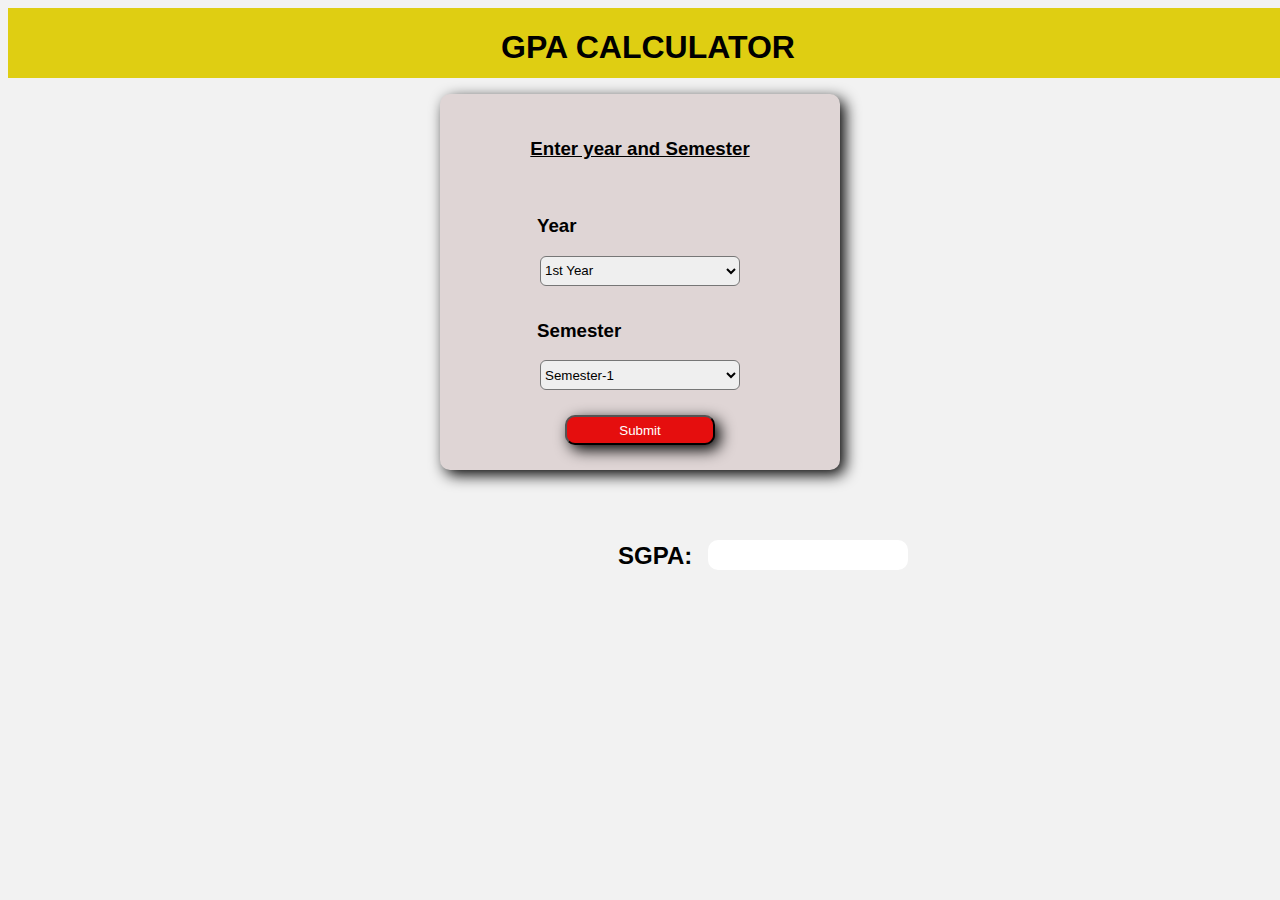
==== index.html @ e8157faa "Add files via upload" ====
<!DOCTYPE html>
<html lang="en">
<head>
    <meta charset="UTF-8">
    <meta name="viewport" content="width=device-width, initial-scale=1.0">
    <title>GPA Calculator</title>
    <link rel="stylesheet" href="style.css">
    
</head>
<body>
    <div id="header">
    
        <h1 id="hw">GPA CALCULATOR</h1>

    </div><br><br>
    <div id="hel"></div>
    <div id="sub">
        <h3><u>Enter year and Semester</u></h3><br>
        <h3 style="text-align: left; margin-left: 72px; ">Year</h3>
        <select id="year">
            <option value="1st Year">1st Year</option>
            <option value="2nd Year">2nd Year</option>
            <option value="3rd Year">3rd Year</option>
            <option value="4th Year">4th Year</option>
        </select><br>
        <h3 style="text-align: left; margin-left: 72px; ">Semester</h3>
        <select id="sem">
            <option value="Semester-1">Semester-1</option>
            <option value="Semester-2">Semester-2</option>
        </select><br>
        <button onclick="showHeading()">Submit</button>
    </div><br><br>
        
    <div id="one">
        <h2><u>Enter your marks</u></h2>
        <h3 style="display: inline; margin-left: 30px; padding: 10px">M1:</h3>
        <select id="m1">
            <option value="A+">A+</option>
            <option value="A">A</option>
            <option value="B">B</option>
            <option value="C">C</option>
            <option value="D">D</option>
            <option value="E">E</option>
        </select><br>
        <h3 style="display: inline; margin-left: 17px; padding: 10px">CHE:</h3>
        <select id="che">
            <option value="A+">A+</option>
            <option value="A">A</option>
            <option value="B">B</option>
            <option value="C">C</option>
            <option value="D">D</option>
            <option value="E">E</option>
        </select><br>
        <h3 style="display: inline; margin-left: 17px; padding: 10px">ENG:</h3>
        <select id="eng">
            <option value="A+">A+</option>
            <option value="A">A</option>
            <option value="B">B</option>
            <option value="C">C</option>
            <option value="D">D</option>
            <option value="E">E</option>
        </select><br>
        <h3 style="display: inline; margin-left: 17px; padding: 10px;">FCS:</h3>
        <select id="c">
            <option value="A+">A+</option>
            <option value="A">A</option>
            <option value="B">B</option>
            <option value="C">C</option>
            <option value="D">D</option>
            <option value="E">E</option>
        </select><br>
        <h3 style="display: inline; margin-right: 10px;">CHElab:</h3>
        <select id="cl">
            <option value="A+">A+</option>
            <option value="A">A</option>
            <option value="B">B</option>
            <option value="C">C</option>
            <option value="D">D</option>
            <option value="E">E</option>
        </select><br>
        <h3 style="display: inline; margin-right: 10px;">ENGlab:</h3>
        <select id="el">
            <option value="A+">A+</option>
            <option value="A">A</option>
            <option value="B">B</option>
            <option value="C">C</option>
            <option value="D">D</option>
            <option value="E">E</option>
        </select><br>
        <h3 style="display: inline; margin-right: 10px;">CADlab:</h3>
        <select id="dr">
            <option value="A+">A+</option>
            <option value="A">A</option>
            <option value="B">B</option>
            <option value="C">C</option>
            <option value="D">D</option>
            <option value="E">E</option>
        </select><br>
        <h3 style="display: inline; margin-right: 10px;">FCSlab:</h3>
        <select id="fcl">
            <option value="A+">A+</option>
            <option value="A">A</option>
            <option value="B">B</option>
            <option value="C">C</option>
            <option value="D">D</option>
            <option value="E">E</option>
        </select><br>
        <button onclick="cal1()">CALCULATE</button>
    </div>
    <div id="two">
        <h2><u>Enter your marks</u></h2>
        <h3 style="display: inline; margin-left: 30px; padding: 10px">M2:</h3>
        <select id="m2">
            <option value="A+">A+</option>
            <option value="A">A</option>
            <option value="B">B</option>
            <option value="C">C</option>
            <option value="D">D</option>
            <option value="E">E</option>
        </select><br>
        <h3 style="display: inline; margin-left: 17px; padding: 10px">PHY:</h3>
        <select id="phy">
            <option value="A+">A+</option>
            <option value="A">A</option>
            <option value="B">B</option>
            <option value="C">C</option>
            <option value="D">D</option>
            <option value="E">E</option>
        </select><br>
        <h3 style="display: inline; margin-left: 17px; padding: 10px">BEE:</h3>
        <select id="bee">
            <option value="A+">A+</option>
            <option value="A">A</option>
            <option value="B">B</option>
            <option value="C">C</option>
            <option value="D">D</option>
            <option value="E">E</option>
        </select><br>
        <h3 style="display: inline; margin-left: 17px; padding: 10px;">DSA:</h3>
        <select id="dsa">
            <option value="A+">A+</option>
            <option value="A">A</option>
            <option value="B">B</option>
            <option value="C">C</option>
            <option value="D">D</option>
            <option value="E">E</option>
        </select><br>
        <h3 style="display: inline; margin-left: 17px; padding: 10px;">PYT:</h3>
        <select id="pyt">
            <option value="A+">A+</option>
            <option value="A">A</option>
            <option value="B">B</option>
            <option value="C">C</option>
            <option value="D">D</option>
            <option value="E">E</option>
        </select><br>
        <h3 style="display: inline; margin-right: 10px;">PHYlab:</h3>
        <select id="phyl">
            <option value="A+">A+</option>
            <option value="A">A</option>
            <option value="B">B</option>
            <option value="C">C</option>
            <option value="D">D</option>
            <option value="E">E</option>
        </select><br>
        <h3 style="display: inline; margin-right: 10px;">BEElab:</h3>
        <select id="beeel">
            <option value="A+">A+</option>
            <option value="A">A</option>
            <option value="B">B</option>
            <option value="C">C</option>
            <option value="D">D</option>
            <option value="E">E</option>
        </select><br>
        <h3 style="display: inline; margin-right: 10px;">DSAlab:</h3>
        <select id="dsal">
            <option value="A+">A+</option>
            <option value="A">A</option>
            <option value="B">B</option>
            <option value="C">C</option>
            <option value="D">D</option>
            <option value="E">E</option>
        </select><br>
        <h3 style="display: inline; margin-right: 10px;">PYTlab:</h3>
        <select id="pytl">
            <option value="A+">A+</option>
            <option value="A">A</option>
            <option value="B">B</option>
            <option value="C">C</option>
            <option value="D">D</option>
            <option value="E">E</option>
        </select><br>
        
        <button onclick = "cal2()">CALCULATE</button>
    </div>
    <div id="three">
        <h2><u>Enter your marks</u></h2>
        <h3 style="display: inline; margin-left: 30px; padding: 10px">D.E:</h3>
        <select id="de">
            <option value="A+">A+</option>
            <option value="A">A</option>
            <option value="B">B</option>
            <option value="C">C</option>
            <option value="D">D</option>
            <option value="E">E</option>
        </select><br>
        <h3 style="display: inline; margin-left: 17px; padding: 10px">DMS:</h3>
        <select id="dms">
            <option value="A+">A+</option>
            <option value="A">A</option>
            <option value="B">B</option>
            <option value="C">C</option>
            <option value="D">D</option>
            <option value="E">E</option>
        </select><br>
        <h3 style="display: inline; margin-left: 25px; padding: 10px">C.O:</h3>
        <select id="co">
            <option value="A+">A+</option>
            <option value="A">A</option>
            <option value="B">B</option>
            <option value="C">C</option>
            <option value="D">D</option>
            <option value="E">E</option>
        </select><br>
        <h3 style="display: inline; margin-left: 27px; padding: 10px;">IOT:</h3>
        <select id="IOT">
            <option value="A+">A+</option>
            <option value="A">A</option>
            <option value="B">B</option>
            <option value="C">C</option>
            <option value="D">D</option>
            <option value="E">E</option>
        </select><br>
        <h3 style="display: inline; margin-left: 17px; padding: 10px;">OOP:</h3>
        <select id="oop">
            <option value="A+">A+</option>
            <option value="A">A</option>
            <option value="B">B</option>
            <option value="C">C</option>
            <option value="D">D</option>
            <option value="E">E</option>
        </select><br>
        <h3 style="display: inline; margin-right: 10px;">ENGlab:</h3>
        <select id="tclvs">
            <option value="A+">A+</option>
            <option value="A">A</option>
            <option value="B">B</option>
            <option value="C">C</option>
            <option value="D">D</option>
            <option value="E">E</option>
        </select><br>
        <h3 style="display: inline; margin-right: 10px; margin-left: 10px;">IOTlab:</h3>
        <select id="el">
            <option value="A+">A+</option>
            <option value="A">A</option>
            <option value="B">B</option>
            <option value="C">C</option>
            <option value="D">D</option>
            <option value="E">E</option>
        </select><br>
        <h3 style="display: inline; margin-right: 10px;">OOPlab:</h3>
        <select id="oopl">
            <option value="A+">A+</option>
            <option value="A">A</option>
            <option value="B">B</option>
            <option value="C">C</option>
            <option value="D">D</option>
            <option value="E">E</option>
        </select><br>
        <h3 style="display: inline; margin-right: 10px;">WEBlab:</h3>
        <select id="weblab">
            <option value="A+">A+</option>
            <option value="A">A</option>
            <option value="B">B</option>
            <option value="C">C</option>
            <option value="D">D</option>
            <option value="E">E</option>
        </select><br>
        <button onclick="cal3()">CALCULATE</button>
    </div>
    <div id="four">
        <h2><u>Enter your marks</u></h2>
        <h3 style="display: inline; margin-left: 40px; padding: 3px;">P&S:</h3>
        <select id="p&s">
            <option value="A+">A+</option>
            <option value="A">A</option>
            <option value="B">B</option>
            <option value="C">C</option>
            <option value="D">D</option>
            <option value="E">E</option>
        </select><br>
        <h3 style="display: inline; margin-left: 25px; padding: 3px;">DBMS:</h3>
        <select id="dbms">
            <option value="A+">A+</option>
            <option value="A">A</option>
            <option value="B">B</option>
            <option value="C">C</option>
            <option value="D">D</option>
            <option value="E">E</option>
        </select><br>
        <h3 style="display: inline; margin-left: 50px; padding: 3px;">O.S:</h3>
        <select id="os">
            <option value="A+">A+</option>
            <option value="A">A</option>
            <option value="B">B</option>
            <option value="C">C</option>
            <option value="D">D</option>
            <option value="E">E</option>
        </select><br>
        <h3 style="display: inline; margin-left: 12px; padding: 3px;">IOTA&P:</h3>
        <select id="iotap">
            <option value="A+">A+</option>
            <option value="A">A</option>
            <option value="B">B</option>
            <option value="C">C</option>
            <option value="D">D</option>
            <option value="E">E</option>
        </select><br>
        <h3 style="display: inline; margin-left: 50px; padding: 3px;">C.N:</h3>
        <select id="cn">
            <option value="A+">A+</option>
            <option value="A">A</option>
            <option value="B">B</option>
            <option value="C">C</option>
            <option value="D">D</option>
            <option value="E">E</option>
        </select><br>
        <h3 style="display: inline; margin-right: 1px; margin-left: 20px;">P&Slab:</h3>
        <select id="p&sl">
            <option value="A+">A+</option>
            <option value="A">A</option>
            <option value="B">B</option>
            <option value="C">C</option>
            <option value="D">D</option>
            <option value="E">E</option>
        </select><br>
        <h3 style="display: inline; margin-right: 1px; ">DBMSlab:</h3>
        <select id="dbmsl">
            <option value="A+">A+</option>
            <option value="A">A</option>
            <option value="B">B</option>
            <option value="C">C</option>
            <option value="D">D</option>
            <option value="E">E</option>
        </select><br>
        <h3 style="display: inline; margin-right: 1px; margin-left: 20px;">O.Slab:</h3>
        <select id="osl">
            <option value="A+">A+</option>
            <option value="A">A</option>
            <option value="B">B</option>
            <option value="C">C</option>
            <option value="D">D</option>
            <option value="E">E</option>
        </select><br>
        <h3 style="display: inline; margin-right: 1px; margin-left: 20px;">S.Llab:</h3>
        <select id="sll">
            <option value="A+">A+</option>
            <option value="A">A</option>
            <option value="B">B</option>
            <option value="C">C</option>
            <option value="D">D</option>
            <option value="E">E</option>
        </select><br>
        <button onclick="cal4()">CALCULATE</button>
    </div>
    <div id="five">
        <h2><u>Enter your marks</u></h2>
        <h3 style="display: inline; margin-left: 25px; padding: 3px;">ATFL:</h3>
        <select id="atfl">
            <option value="A+">A+</option>
            <option value="A">A</option>
            <option value="B">B</option>
            <option value="C">C</option>
            <option value="D">D</option>
            <option value="E">E</option>
        </select><br>
        <h3 style="display: inline; margin-left: 50px; padding: 3px;">S.E:</h3>
        <select id="se">
            <option value="A+">A+</option>
            <option value="A">A</option>
            <option value="B">B</option>
            <option value="C">C</option>
            <option value="D">D</option>
            <option value="E">E</option>
        </select><br>
        <h3 style="display: inline; margin-left: 25px; padding: 3px;">DAOA:</h3>
        <select id="daa">
            <option value="A+">A+</option>
            <option value="A">A</option>
            <option value="B">B</option>
            <option value="C">C</option>
            <option value="D">D</option>
            <option value="E">E</option>
        </select><br>
        <h3 style="display: inline; margin-left: 2px; padding: 3px;">IOTWCC:</h3>
        <select id="iotcc">
            <option value="A+">A+</option>
            <option value="A">A</option>
            <option value="B">B</option>
            <option value="C">C</option>
            <option value="D">D</option>
            <option value="E">E</option>
        </select><br>
        <h3 style="display: inline; margin-left: 50px; padding: 3px;">A.I:</h3>
        <select id="ai">
            <option value="A+">A+</option>
            <option value="A">A</option>
            <option value="B">B</option>
            <option value="C">C</option>
            <option value="D">D</option>
            <option value="E">E</option>
        </select><br>
        <h3 style="display: inline; margin-right: 1px; margin-left: 20px;">S.Clab:</h3>
        <select id="scl">
            <option value="A+">A+</option>
            <option value="A">A</option>
            <option value="B">B</option>
            <option value="C">C</option>
            <option value="D">D</option>
            <option value="E">E</option>
        </select><br>
        <h3 style="display: inline; margin-right: -5px; padding: 5px; ">IOTClab:</h3>
        <select id="iotccl">
            <option value="A+">A+</option>
            <option value="A">A</option>
            <option value="B">B</option>
            <option value="C">C</option>
            <option value="D">D</option>
            <option value="E">E</option>
        </select><br>
        <h3 style="display: inline; margin-right: 1px; margin-left: 25px;">S.Ilab:</h3>
        <select id="si">
            <option value="A+">A+</option>
            <option value="A">A</option>
            <option value="B">B</option>
            <option value="C">C</option>
            <option value="D">D</option>
            <option value="E">E</option>
        </select><br>
        <h3 style="display: inline; margin-right: 1px; margin-left: 20px;">S.Slab:</h3>
        <select id="ss">
            <option value="A+">A+</option>
            <option value="A">A</option>
            <option value="B">B</option>
            <option value="C">C</option>
            <option value="D">D</option>
            <option value="E">E</option>
        </select><br>
        <button onclick="cal5()">CALCULATE</button>
    </div>
    <div id="six">
        <h2><u>Enter your marks</u></h2>
        <h3 style="display: inline; margin-left: 17px; padding: 10px;">WSN:</h3>
        <select id="wsn">
            <option value="A+">A+</option>
            <option value="A">A</option>
            <option value="B">B</option>
            <option value="C">C</option>
            <option value="D">D</option>
            <option value="E">E</option>
        </select><br>
        <h3 style="display: inline;  margin-left: 25px; padding: 10px">C.D:</h3>
        <select id="cd">
            <option value="A+">A+</option>
            <option value="A">A</option>
            <option value="B">B</option>
            <option value="C">C</option>
            <option value="D">D</option>
            <option value="E">E</option>
        </select><br>
        <h3 style="display: inline;  margin-left: 40px; padding: 10px">I.I:</h3>
        <select id="ii">
            <option value="A+">A+</option>
            <option value="A">A</option>
            <option value="B">B</option>
            <option value="C">C</option>
            <option value="D">D</option>
            <option value="E">E</option>
        </select><br>
        <h3 style="display: inline; margin-left: 23px; padding: 10px;">PE2:</h3>
        <select id="pe2">
            <option value="A+">A+</option>
            <option value="A">A</option>
            <option value="B">B</option>
            <option value="C">C</option>
            <option value="D">D</option>
            <option value="E">E</option>
        </select><br>
        <h3 style="display: inline; margin-left: 11px; padding: 10px;">JOE2:</h3>
        <select id="joe">
            <option value="A+">A+</option>
            <option value="A">A</option>
            <option value="B">B</option>
            <option value="C">C</option>
            <option value="D">D</option>
            <option value="E">E</option>
        </select><br>
        <h3 style="display: inline;  margin-right: 10px;">WSNlab:</h3>
        <select id="wsnl">
            <option value="A+">A+</option>
            <option value="A">A</option>
            <option value="B">B</option>
            <option value="C">C</option>
            <option value="D">D</option>
            <option value="E">E</option>
        </select><br>
        <h3 style="display: inline; margin-right: 7px; margin-left: 8px;">IIOTlab:</h3>
        <select id="iil">
            <option value="A+">A+</option>
            <option value="A">A</option>
            <option value="B">B</option>
            <option value="C">C</option>
            <option value="D">D</option>
            <option value="E">E</option>
        </select><br>
        <h3 style="display: inline; margin-right: 9px;">TP/Slab:</h3>
        <select id="tpl">
            <option value="A+">A+</option>
            <option value="A">A</option>
            <option value="B">B</option>
            <option value="C">C</option>
            <option value="D">D</option>
            <option value="E">E</option>
        </select><br>
        <h3 style="display: inline; margin-right: 10px;">SOClab:</h3>
        <select id="socl">
            <option value="A+">A+</option>
            <option value="A">A</option>
            <option value="B">B</option>
            <option value="C">C</option>
            <option value="D">D</option>
            <option value="E">E</option>
        </select><br>
        <button onclick="cal6()">CALCULATE</button>
    </div>
    <div id="seven">
        <h2><u>Enter your marks</u></h2>
        <h3 style="display: inline; margin-left: 10px; padding: 10px">HSSE:</h3>
        <select id="hsse">
            <option value="A+">A+</option>
            <option value="A">A</option>
            <option value="B">B</option>
            <option value="C">C</option>
            <option value="D">D</option>
            <option value="E">E</option>
        </select><br>
        <h3 style="display: inline; margin-left: 25px; padding: 10px">PE3:</h3>
        <select id="pe3">
            <option value="A+">A+</option>
            <option value="A">A</option>
            <option value="B">B</option>
            <option value="C">C</option>
            <option value="D">D</option>
            <option value="E">E</option>
        </select><br>
        <h3 style="display: inline; margin-left: 25px; padding: 10px">PE4:</h3>
        <select id="pe4">
            <option value="A+">A+</option>
            <option value="A">A</option>
            <option value="B">B</option>
            <option value="C">C</option>
            <option value="D">D</option>
            <option value="E">E</option>
        </select><br>
        <h3 style="display: inline; margin-left: 25px; padding: 10px;">PE5:</h3>
        <select id="pe5">
            <option value="A+">A+</option>
            <option value="A">A</option>
            <option value="B">B</option>
            <option value="C">C</option>
            <option value="D">D</option>
            <option value="E">E</option>
        </select><br>
        <h3 style="display: inline; margin-left: 15px; padding: 10px;">JOE3:</h3>
        <select id="joe3">
            <option value="A+">A+</option>
            <option value="A">A</option>
            <option value="B">B</option>
            <option value="C">C</option>
            <option value="D">D</option>
            <option value="E">E</option>
        </select><br>
        <h3 style="display: inline; margin-left: 25px; padding: 10px;">OE4:</h3>
        <select id="oe4">
            <option value="A+">A+</option>
            <option value="A">A</option>
            <option value="B">B</option>
            <option value="C">C</option>
            <option value="D">D</option>
            <option value="E">E</option>
        </select><br>
        <h3 style="display: inline; margin-left: 50px; padding: 10px;">II:</h3>
        <select id="ii">
            <option value="A+">A+</option>
            <option value="A">A</option>
            <option value="B">B</option>
            <option value="C">C</option>
            <option value="D">D</option>
            <option value="E">E</option>
        </select><br>
        <h3 style="display: inline; margin-left: 15px; padding: 10px;">SOC5:</h3>
        <select id="soc5">
            <option value="A+">A+</option>
            <option value="A">A</option>
            <option value="B">B</option>
            <option value="C">C</option>
            <option value="D">D</option>
            <option value="E">E</option>
        </select><br>
        <button onclick="cal7()">CALCULATE</button>
    </div><br><br>
    
    <h2 id="h8">SGPA:</h2>
    <h3 id="h9"></h3>
    
    <script src="index.js"></script>
</body>
</html>
---- style.css ----
body{
    font-family: Arial, sans-serif;
    background-color: hsl(0,0%,95%);
}
#header{
    background-color: rgb(223, 206, 18);
    width: 100%;
    height: 70px;
    position: fixed;
}



#hw{
    text-align: center;
}
#hel{
    width: 100%;
    height: 50px;
}
#sub{
    background-color: hsl(0,0%,100%);
    text-align: center;
    max-width: 350px;
    margin: auto;
    padding: 25px;
    border-radius: 10px;
    box-shadow: 5px 5px 15px black;
    background-color: rgb(223, 213, 213);
}
#year{
    width: 200px;
    margin-bottom: 15px;
    height: 30px;
    border-radius:6px;
}
#sem{
    width: 200px;
    margin-bottom: 25px;
    height: 30px;
    border-radius:6px;
}
button{
    background-color: rgb(229, 14, 14);
    color: white;
    width: 150px;
    height: 30px;
    border-radius: 10px;
    box-shadow: 5px 5px 15px black;
}
#one{
    display: none;
    background-color: hsl(0,0%,100%);
    text-align: center;
    max-width: 300px;
    margin: auto;
    padding: 25px;
    border-radius: 10px;
    box-shadow: 5px 5px 15px black;
    background-color: rgb(223, 213, 213);
}
#two{
    display: none;
    background-color: hsl(0,0%,100%);
    text-align: center;
    max-width: 300px;
    margin: auto;
    padding: 25px;
    border-radius: 10px;
    box-shadow: 5px 5px 15px black;
    background-color: rgb(223, 213, 213);
}
#three{
    display: none;
    background-color: hsl(0,0%,100%);
    text-align: center;
    max-width: 300px;
    margin: auto;
    padding: 25px;
    border-radius: 10px;
    box-shadow: 5px 5px 15px black;
    background-color: rgb(223, 213, 213);
}
#four{
    display: none;
    background-color: hsl(0,0%,100%);
    text-align: center;
    max-width: 300px;
    margin: auto;
    padding: 25px;
    border-radius: 10px;
    box-shadow: 5px 5px 15px black;
    background-color: rgb(223, 213, 213);
}
#five{
    display: none;
    background-color: hsl(0,0%,100%);
    text-align: center;
    max-width: 300px;
    margin: auto;
    padding: 25px;
    border-radius: 10px;
    box-shadow: 5px 5px 15px black;
    background-color: rgb(223, 213, 213);
}
#six{
    display: none;
    background-color: hsl(0,0%,100%);
    text-align: center;
    max-width: 300px;
    margin: auto;
    padding: 25px;
    border-radius: 10px;
    box-shadow: 5px 5px 15px black;
    background-color: rgb(223, 213, 213);
}
#seven{
    display: none;
    background-color: hsl(0,0%,100%);
    text-align: center;
    max-width: 300px;
    margin: auto;
    padding: 25px;
    border-radius: 10px;
    box-shadow: 5px 5px 15px black;
    background-color: rgb(223, 213, 213);
}
select{
    width: 200px;
    margin-bottom: 15px;
    height: 30px;
    border-radius:6px;
}
#h8{
    display: inline; margin-left: 600px; padding: 10px;
    
}
#h9{
    height: 30px;
    width: 200px;
    margin-left: 700px;
    margin-top: -30px;
    border-radius: 10px;
    text-align: center;
    align-items: center;
    background-color: white;
}
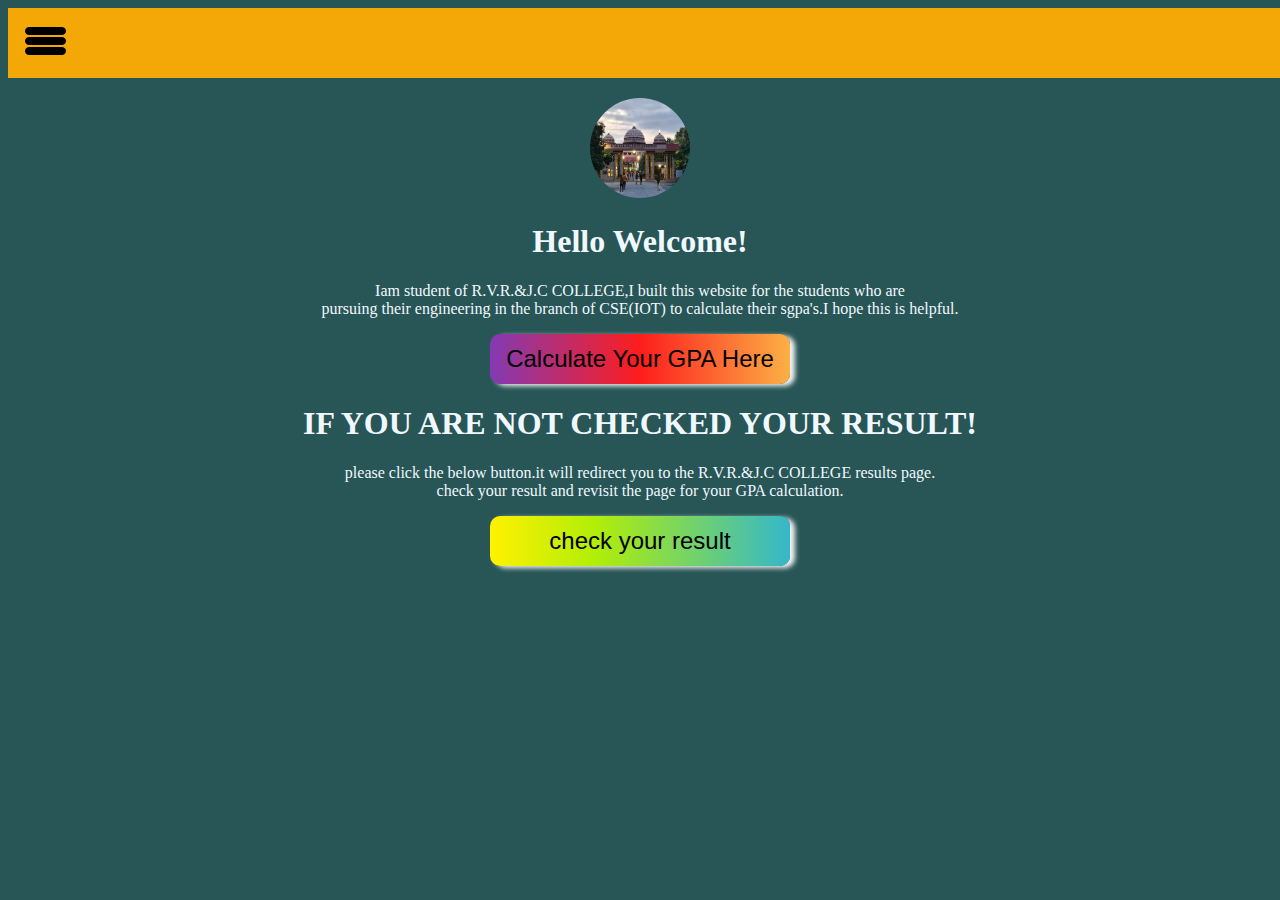
==== commit 20e493d5: "Update index.html" ====
--- a/index.html
+++ b/index.html
@@ -3,616 +3,37 @@
 <head>
     <meta charset="UTF-8">
     <meta name="viewport" content="width=device-width, initial-scale=1.0">
-    <title>GPA Calculator</title>
+    <title>Document</title>
     <link rel="stylesheet" href="style.css">
-    
 </head>
 <body>
-    <div id="header">
+    <header>
+        <input type="checkbox" id="ch">
+        <label for="ch">
+        <div id="hamcon">
+            <div id="ham"></div>
+            <div id="ham"></div>
+            <div id="ham"></div>
+        </div>
+        </label>
+        <div id="tog">
+            <a href="https://rvrjcce.ac.in" style="color: white; text-decoration: none;">College website</a>
+        </div>
+    </header><br><br>
+    <br><br>
+    <br>
+    <div id="intro">
+        <img src="rvr.jpeg" style="height: 100px;width: 100px;border-radius: 50%;">
+        <h1>Hello Welcome!</h1>
+        <p>Iam student of R.V.R.&J.C COLLEGE,I built this website for the students who are <br> pursuing their engineering in the branch of CSE(IOT) to calculate their sgpa's.I hope this is helpful.</p>
+        <button id="introbt" onclick="intro()">Calculate Your GPA Here</button>
+    </div>
     
-        <h1 id="hw">GPA CALCULATOR</h1>
-
-    </div><br><br>
-    <div id="hel"></div>
-    <div id="sub">
-        <h3><u>Enter year and Semester</u></h3><br>
-        <h3 style="text-align: left; margin-left: 72px; ">Year</h3>
-        <select id="year">
-            <option value="1st Year">1st Year</option>
-            <option value="2nd Year">2nd Year</option>
-            <option value="3rd Year">3rd Year</option>
-            <option value="4th Year">4th Year</option>
-        </select><br>
-        <h3 style="text-align: left; margin-left: 72px; ">Semester</h3>
-        <select id="sem">
-            <option value="Semester-1">Semester-1</option>
-            <option value="Semester-2">Semester-2</option>
-        </select><br>
-        <button onclick="showHeading()">Submit</button>
-    </div><br><br>
-        
-    <div id="one">
-        <h2><u>Enter your marks</u></h2>
-        <h3 style="display: inline; margin-left: 30px; padding: 10px">M1:</h3>
-        <select id="m1">
-            <option value="A+">A+</option>
-            <option value="A">A</option>
-            <option value="B">B</option>
-            <option value="C">C</option>
-            <option value="D">D</option>
-            <option value="E">E</option>
-        </select><br>
-        <h3 style="display: inline; margin-left: 17px; padding: 10px">CHE:</h3>
-        <select id="che">
-            <option value="A+">A+</option>
-            <option value="A">A</option>
-            <option value="B">B</option>
-            <option value="C">C</option>
-            <option value="D">D</option>
-            <option value="E">E</option>
-        </select><br>
-        <h3 style="display: inline; margin-left: 17px; padding: 10px">ENG:</h3>
-        <select id="eng">
-            <option value="A+">A+</option>
-            <option value="A">A</option>
-            <option value="B">B</option>
-            <option value="C">C</option>
-            <option value="D">D</option>
-            <option value="E">E</option>
-        </select><br>
-        <h3 style="display: inline; margin-left: 17px; padding: 10px;">FCS:</h3>
-        <select id="c">
-            <option value="A+">A+</option>
-            <option value="A">A</option>
-            <option value="B">B</option>
-            <option value="C">C</option>
-            <option value="D">D</option>
-            <option value="E">E</option>
-        </select><br>
-        <h3 style="display: inline; margin-right: 10px;">CHElab:</h3>
-        <select id="cl">
-            <option value="A+">A+</option>
-            <option value="A">A</option>
-            <option value="B">B</option>
-            <option value="C">C</option>
-            <option value="D">D</option>
-            <option value="E">E</option>
-        </select><br>
-        <h3 style="display: inline; margin-right: 10px;">ENGlab:</h3>
-        <select id="el">
-            <option value="A+">A+</option>
-            <option value="A">A</option>
-            <option value="B">B</option>
-            <option value="C">C</option>
-            <option value="D">D</option>
-            <option value="E">E</option>
-        </select><br>
-        <h3 style="display: inline; margin-right: 10px;">CADlab:</h3>
-        <select id="dr">
-            <option value="A+">A+</option>
-            <option value="A">A</option>
-            <option value="B">B</option>
-            <option value="C">C</option>
-            <option value="D">D</option>
-            <option value="E">E</option>
-        </select><br>
-        <h3 style="display: inline; margin-right: 10px;">FCSlab:</h3>
-        <select id="fcl">
-            <option value="A+">A+</option>
-            <option value="A">A</option>
-            <option value="B">B</option>
-            <option value="C">C</option>
-            <option value="D">D</option>
-            <option value="E">E</option>
-        </select><br>
-        <button onclick="cal1()">CALCULATE</button>
+    <div id="rescon">
+        <h1>IF YOU ARE NOT CHECKED YOUR RESULT!</h1>
+        <p>please click the below button.it will redirect you to the R.V.R.&J.C COLLEGE results page.<br>check your result and revisit the page for your GPA calculation.</p>
+        <button id="resbt" onclick="introres()">check your result</button>
     </div>
-    <div id="two">
-        <h2><u>Enter your marks</u></h2>
-        <h3 style="display: inline; margin-left: 30px; padding: 10px">M2:</h3>
-        <select id="m2">
-            <option value="A+">A+</option>
-            <option value="A">A</option>
-            <option value="B">B</option>
-            <option value="C">C</option>
-            <option value="D">D</option>
-            <option value="E">E</option>
-        </select><br>
-        <h3 style="display: inline; margin-left: 17px; padding: 10px">PHY:</h3>
-        <select id="phy">
-            <option value="A+">A+</option>
-            <option value="A">A</option>
-            <option value="B">B</option>
-            <option value="C">C</option>
-            <option value="D">D</option>
-            <option value="E">E</option>
-        </select><br>
-        <h3 style="display: inline; margin-left: 17px; padding: 10px">BEE:</h3>
-        <select id="bee">
-            <option value="A+">A+</option>
-            <option value="A">A</option>
-            <option value="B">B</option>
-            <option value="C">C</option>
-            <option value="D">D</option>
-            <option value="E">E</option>
-        </select><br>
-        <h3 style="display: inline; margin-left: 17px; padding: 10px;">DSA:</h3>
-        <select id="dsa">
-            <option value="A+">A+</option>
-            <option value="A">A</option>
-            <option value="B">B</option>
-            <option value="C">C</option>
-            <option value="D">D</option>
-            <option value="E">E</option>
-        </select><br>
-        <h3 style="display: inline; margin-left: 17px; padding: 10px;">PYT:</h3>
-        <select id="pyt">
-            <option value="A+">A+</option>
-            <option value="A">A</option>
-            <option value="B">B</option>
-            <option value="C">C</option>
-            <option value="D">D</option>
-            <option value="E">E</option>
-        </select><br>
-        <h3 style="display: inline; margin-right: 10px;">PHYlab:</h3>
-        <select id="phyl">
-            <option value="A+">A+</option>
-            <option value="A">A</option>
-            <option value="B">B</option>
-            <option value="C">C</option>
-            <option value="D">D</option>
-            <option value="E">E</option>
-        </select><br>
-        <h3 style="display: inline; margin-right: 10px;">BEElab:</h3>
-        <select id="beeel">
-            <option value="A+">A+</option>
-            <option value="A">A</option>
-            <option value="B">B</option>
-            <option value="C">C</option>
-            <option value="D">D</option>
-            <option value="E">E</option>
-        </select><br>
-        <h3 style="display: inline; margin-right: 10px;">DSAlab:</h3>
-        <select id="dsal">
-            <option value="A+">A+</option>
-            <option value="A">A</option>
-            <option value="B">B</option>
-            <option value="C">C</option>
-            <option value="D">D</option>
-            <option value="E">E</option>
-        </select><br>
-        <h3 style="display: inline; margin-right: 10px;">PYTlab:</h3>
-        <select id="pytl">
-            <option value="A+">A+</option>
-            <option value="A">A</option>
-            <option value="B">B</option>
-            <option value="C">C</option>
-            <option value="D">D</option>
-            <option value="E">E</option>
-        </select><br>
-        
-        <button onclick = "cal2()">CALCULATE</button>
-    </div>
-    <div id="three">
-        <h2><u>Enter your marks</u></h2>
-        <h3 style="display: inline; margin-left: 30px; padding: 10px">D.E:</h3>
-        <select id="de">
-            <option value="A+">A+</option>
-            <option value="A">A</option>
-            <option value="B">B</option>
-            <option value="C">C</option>
-            <option value="D">D</option>
-            <option value="E">E</option>
-        </select><br>
-        <h3 style="display: inline; margin-left: 17px; padding: 10px">DMS:</h3>
-        <select id="dms">
-            <option value="A+">A+</option>
-            <option value="A">A</option>
-            <option value="B">B</option>
-            <option value="C">C</option>
-            <option value="D">D</option>
-            <option value="E">E</option>
-        </select><br>
-        <h3 style="display: inline; margin-left: 25px; padding: 10px">C.O:</h3>
-        <select id="co">
-            <option value="A+">A+</option>
-            <option value="A">A</option>
-            <option value="B">B</option>
-            <option value="C">C</option>
-            <option value="D">D</option>
-            <option value="E">E</option>
-        </select><br>
-        <h3 style="display: inline; margin-left: 27px; padding: 10px;">IOT:</h3>
-        <select id="IOT">
-            <option value="A+">A+</option>
-            <option value="A">A</option>
-            <option value="B">B</option>
-            <option value="C">C</option>
-            <option value="D">D</option>
-            <option value="E">E</option>
-        </select><br>
-        <h3 style="display: inline; margin-left: 17px; padding: 10px;">OOP:</h3>
-        <select id="oop">
-            <option value="A+">A+</option>
-            <option value="A">A</option>
-            <option value="B">B</option>
-            <option value="C">C</option>
-            <option value="D">D</option>
-            <option value="E">E</option>
-        </select><br>
-        <h3 style="display: inline; margin-right: 10px;">ENGlab:</h3>
-        <select id="tclvs">
-            <option value="A+">A+</option>
-            <option value="A">A</option>
-            <option value="B">B</option>
-            <option value="C">C</option>
-            <option value="D">D</option>
-            <option value="E">E</option>
-        </select><br>
-        <h3 style="display: inline; margin-right: 10px; margin-left: 10px;">IOTlab:</h3>
-        <select id="el">
-            <option value="A+">A+</option>
-            <option value="A">A</option>
-            <option value="B">B</option>
-            <option value="C">C</option>
-            <option value="D">D</option>
-            <option value="E">E</option>
-        </select><br>
-        <h3 style="display: inline; margin-right: 10px;">OOPlab:</h3>
-        <select id="oopl">
-            <option value="A+">A+</option>
-            <option value="A">A</option>
-            <option value="B">B</option>
-            <option value="C">C</option>
-            <option value="D">D</option>
-            <option value="E">E</option>
-        </select><br>
-        <h3 style="display: inline; margin-right: 10px;">WEBlab:</h3>
-        <select id="weblab">
-            <option value="A+">A+</option>
-            <option value="A">A</option>
-            <option value="B">B</option>
-            <option value="C">C</option>
-            <option value="D">D</option>
-            <option value="E">E</option>
-        </select><br>
-        <button onclick="cal3()">CALCULATE</button>
-    </div>
-    <div id="four">
-        <h2><u>Enter your marks</u></h2>
-        <h3 style="display: inline; margin-left: 40px; padding: 3px;">P&S:</h3>
-        <select id="p&s">
-            <option value="A+">A+</option>
-            <option value="A">A</option>
-            <option value="B">B</option>
-            <option value="C">C</option>
-            <option value="D">D</option>
-            <option value="E">E</option>
-        </select><br>
-        <h3 style="display: inline; margin-left: 25px; padding: 3px;">DBMS:</h3>
-        <select id="dbms">
-            <option value="A+">A+</option>
-            <option value="A">A</option>
-            <option value="B">B</option>
-            <option value="C">C</option>
-            <option value="D">D</option>
-            <option value="E">E</option>
-        </select><br>
-        <h3 style="display: inline; margin-left: 50px; padding: 3px;">O.S:</h3>
-        <select id="os">
-            <option value="A+">A+</option>
-            <option value="A">A</option>
-            <option value="B">B</option>
-            <option value="C">C</option>
-            <option value="D">D</option>
-            <option value="E">E</option>
-        </select><br>
-        <h3 style="display: inline; margin-left: 12px; padding: 3px;">IOTA&P:</h3>
-        <select id="iotap">
-            <option value="A+">A+</option>
-            <option value="A">A</option>
-            <option value="B">B</option>
-            <option value="C">C</option>
-            <option value="D">D</option>
-            <option value="E">E</option>
-        </select><br>
-        <h3 style="display: inline; margin-left: 50px; padding: 3px;">C.N:</h3>
-        <select id="cn">
-            <option value="A+">A+</option>
-            <option value="A">A</option>
-            <option value="B">B</option>
-            <option value="C">C</option>
-            <option value="D">D</option>
-            <option value="E">E</option>
-        </select><br>
-        <h3 style="display: inline; margin-right: 1px; margin-left: 20px;">P&Slab:</h3>
-        <select id="p&sl">
-            <option value="A+">A+</option>
-            <option value="A">A</option>
-            <option value="B">B</option>
-            <option value="C">C</option>
-            <option value="D">D</option>
-            <option value="E">E</option>
-        </select><br>
-        <h3 style="display: inline; margin-right: 1px; ">DBMSlab:</h3>
-        <select id="dbmsl">
-            <option value="A+">A+</option>
-            <option value="A">A</option>
-            <option value="B">B</option>
-            <option value="C">C</option>
-            <option value="D">D</option>
-            <option value="E">E</option>
-        </select><br>
-        <h3 style="display: inline; margin-right: 1px; margin-left: 20px;">O.Slab:</h3>
-        <select id="osl">
-            <option value="A+">A+</option>
-            <option value="A">A</option>
-            <option value="B">B</option>
-            <option value="C">C</option>
-            <option value="D">D</option>
-            <option value="E">E</option>
-        </select><br>
-        <h3 style="display: inline; margin-right: 1px; margin-left: 20px;">S.Llab:</h3>
-        <select id="sll">
-            <option value="A+">A+</option>
-            <option value="A">A</option>
-            <option value="B">B</option>
-            <option value="C">C</option>
-            <option value="D">D</option>
-            <option value="E">E</option>
-        </select><br>
-        <button onclick="cal4()">CALCULATE</button>
-    </div>
-    <div id="five">
-        <h2><u>Enter your marks</u></h2>
-        <h3 style="display: inline; margin-left: 25px; padding: 3px;">ATFL:</h3>
-        <select id="atfl">
-            <option value="A+">A+</option>
-            <option value="A">A</option>
-            <option value="B">B</option>
-            <option value="C">C</option>
-            <option value="D">D</option>
-            <option value="E">E</option>
-        </select><br>
-        <h3 style="display: inline; margin-left: 50px; padding: 3px;">S.E:</h3>
-        <select id="se">
-            <option value="A+">A+</option>
-            <option value="A">A</option>
-            <option value="B">B</option>
-            <option value="C">C</option>
-            <option value="D">D</option>
-            <option value="E">E</option>
-        </select><br>
-        <h3 style="display: inline; margin-left: 25px; padding: 3px;">DAOA:</h3>
-        <select id="daa">
-            <option value="A+">A+</option>
-            <option value="A">A</option>
-            <option value="B">B</option>
-            <option value="C">C</option>
-            <option value="D">D</option>
-            <option value="E">E</option>
-        </select><br>
-        <h3 style="display: inline; margin-left: 2px; padding: 3px;">IOTWCC:</h3>
-        <select id="iotcc">
-            <option value="A+">A+</option>
-            <option value="A">A</option>
-            <option value="B">B</option>
-            <option value="C">C</option>
-            <option value="D">D</option>
-            <option value="E">E</option>
-        </select><br>
-        <h3 style="display: inline; margin-left: 50px; padding: 3px;">A.I:</h3>
-        <select id="ai">
-            <option value="A+">A+</option>
-            <option value="A">A</option>
-            <option value="B">B</option>
-            <option value="C">C</option>
-            <option value="D">D</option>
-            <option value="E">E</option>
-        </select><br>
-        <h3 style="display: inline; margin-right: 1px; margin-left: 20px;">S.Clab:</h3>
-        <select id="scl">
-            <option value="A+">A+</option>
-            <option value="A">A</option>
-            <option value="B">B</option>
-            <option value="C">C</option>
-            <option value="D">D</option>
-            <option value="E">E</option>
-        </select><br>
-        <h3 style="display: inline; margin-right: -5px; padding: 5px; ">IOTClab:</h3>
-        <select id="iotccl">
-            <option value="A+">A+</option>
-            <option value="A">A</option>
-            <option value="B">B</option>
-            <option value="C">C</option>
-            <option value="D">D</option>
-            <option value="E">E</option>
-        </select><br>
-        <h3 style="display: inline; margin-right: 1px; margin-left: 25px;">S.Ilab:</h3>
-        <select id="si">
-            <option value="A+">A+</option>
-            <option value="A">A</option>
-            <option value="B">B</option>
-            <option value="C">C</option>
-            <option value="D">D</option>
-            <option value="E">E</option>
-        </select><br>
-        <h3 style="display: inline; margin-right: 1px; margin-left: 20px;">S.Slab:</h3>
-        <select id="ss">
-            <option value="A+">A+</option>
-            <option value="A">A</option>
-            <option value="B">B</option>
-            <option value="C">C</option>
-            <option value="D">D</option>
-            <option value="E">E</option>
-        </select><br>
-        <button onclick="cal5()">CALCULATE</button>
-    </div>
-    <div id="six">
-        <h2><u>Enter your marks</u></h2>
-        <h3 style="display: inline; margin-left: 17px; padding: 10px;">WSN:</h3>
-        <select id="wsn">
-            <option value="A+">A+</option>
-            <option value="A">A</option>
-            <option value="B">B</option>
-            <option value="C">C</option>
-            <option value="D">D</option>
-            <option value="E">E</option>
-        </select><br>
-        <h3 style="display: inline;  margin-left: 25px; padding: 10px">C.D:</h3>
-        <select id="cd">
-            <option value="A+">A+</option>
-            <option value="A">A</option>
-            <option value="B">B</option>
-            <option value="C">C</option>
-            <option value="D">D</option>
-            <option value="E">E</option>
-        </select><br>
-        <h3 style="display: inline;  margin-left: 40px; padding: 10px">I.I:</h3>
-        <select id="ii">
-            <option value="A+">A+</option>
-            <option value="A">A</option>
-            <option value="B">B</option>
-            <option value="C">C</option>
-            <option value="D">D</option>
-            <option value="E">E</option>
-        </select><br>
-        <h3 style="display: inline; margin-left: 23px; padding: 10px;">PE2:</h3>
-        <select id="pe2">
-            <option value="A+">A+</option>
-            <option value="A">A</option>
-            <option value="B">B</option>
-            <option value="C">C</option>
-            <option value="D">D</option>
-            <option value="E">E</option>
-        </select><br>
-        <h3 style="display: inline; margin-left: 11px; padding: 10px;">JOE2:</h3>
-        <select id="joe">
-            <option value="A+">A+</option>
-            <option value="A">A</option>
-            <option value="B">B</option>
-            <option value="C">C</option>
-            <option value="D">D</option>
-            <option value="E">E</option>
-        </select><br>
-        <h3 style="display: inline;  margin-right: 10px;">WSNlab:</h3>
-        <select id="wsnl">
-            <option value="A+">A+</option>
-            <option value="A">A</option>
-            <option value="B">B</option>
-            <option value="C">C</option>
-            <option value="D">D</option>
-            <option value="E">E</option>
-        </select><br>
-        <h3 style="display: inline; margin-right: 7px; margin-left: 8px;">IIOTlab:</h3>
-        <select id="iil">
-            <option value="A+">A+</option>
-            <option value="A">A</option>
-            <option value="B">B</option>
-            <option value="C">C</option>
-            <option value="D">D</option>
-            <option value="E">E</option>
-        </select><br>
-        <h3 style="display: inline; margin-right: 9px;">TP/Slab:</h3>
-        <select id="tpl">
-            <option value="A+">A+</option>
-            <option value="A">A</option>
-            <option value="B">B</option>
-            <option value="C">C</option>
-            <option value="D">D</option>
-            <option value="E">E</option>
-        </select><br>
-        <h3 style="display: inline; margin-right: 10px;">SOClab:</h3>
-        <select id="socl">
-            <option value="A+">A+</option>
-            <option value="A">A</option>
-            <option value="B">B</option>
-            <option value="C">C</option>
-            <option value="D">D</option>
-            <option value="E">E</option>
-        </select><br>
-        <button onclick="cal6()">CALCULATE</button>
-    </div>
-    <div id="seven">
-        <h2><u>Enter your marks</u></h2>
-        <h3 style="display: inline; margin-left: 10px; padding: 10px">HSSE:</h3>
-        <select id="hsse">
-            <option value="A+">A+</option>
-            <option value="A">A</option>
-            <option value="B">B</option>
-            <option value="C">C</option>
-            <option value="D">D</option>
-            <option value="E">E</option>
-        </select><br>
-        <h3 style="display: inline; margin-left: 25px; padding: 10px">PE3:</h3>
-        <select id="pe3">
-            <option value="A+">A+</option>
-            <option value="A">A</option>
-            <option value="B">B</option>
-            <option value="C">C</option>
-            <option value="D">D</option>
-            <option value="E">E</option>
-        </select><br>
-        <h3 style="display: inline; margin-left: 25px; padding: 10px">PE4:</h3>
-        <select id="pe4">
-            <option value="A+">A+</option>
-            <option value="A">A</option>
-            <option value="B">B</option>
-            <option value="C">C</option>
-            <option value="D">D</option>
-            <option value="E">E</option>
-        </select><br>
-        <h3 style="display: inline; margin-left: 25px; padding: 10px;">PE5:</h3>
-        <select id="pe5">
-            <option value="A+">A+</option>
-            <option value="A">A</option>
-            <option value="B">B</option>
-            <option value="C">C</option>
-            <option value="D">D</option>
-            <option value="E">E</option>
-        </select><br>
-        <h3 style="display: inline; margin-left: 15px; padding: 10px;">JOE3:</h3>
-        <select id="joe3">
-            <option value="A+">A+</option>
-            <option value="A">A</option>
-            <option value="B">B</option>
-            <option value="C">C</option>
-            <option value="D">D</option>
-            <option value="E">E</option>
-        </select><br>
-        <h3 style="display: inline; margin-left: 25px; padding: 10px;">OE4:</h3>
-        <select id="oe4">
-            <option value="A+">A+</option>
-            <option value="A">A</option>
-            <option value="B">B</option>
-            <option value="C">C</option>
-            <option value="D">D</option>
-            <option value="E">E</option>
-        </select><br>
-        <h3 style="display: inline; margin-left: 50px; padding: 10px;">II:</h3>
-        <select id="ii">
-            <option value="A+">A+</option>
-            <option value="A">A</option>
-            <option value="B">B</option>
-            <option value="C">C</option>
-            <option value="D">D</option>
-            <option value="E">E</option>
-        </select><br>
-        <h3 style="display: inline; margin-left: 15px; padding: 10px;">SOC5:</h3>
-        <select id="soc5">
-            <option value="A+">A+</option>
-            <option value="A">A</option>
-            <option value="B">B</option>
-            <option value="C">C</option>
-            <option value="D">D</option>
-            <option value="E">E</option>
-        </select><br>
-        <button onclick="cal7()">CALCULATE</button>
-    </div><br><br>
-    
-    <h2 id="h8">SGPA:</h2>
-    <h3 id="h9"></h3>
-    
     <script src="index.js"></script>
 </body>
 </html>
--- a/style.css
+++ b/style.css
@@ -1,9 +1,115 @@
 body{
     font-family: Arial, sans-serif;
-    background-color: hsl(0,0%,95%);
+    background-color: rgb(40, 85, 85);
+    
+    
+}
+header{
+    background-color: rgb(243, 168, 7);
+    width: 100%;
+    height: 70px;
+    margin-top: 0%;
+    position: fixed;
+}
+#ch {
+    display: none;
+}
+#hamcon{
+    height: 45px;
+    width: 40px;
+    position: absolute;
+    margin: 17px;
+    border-style: solid;
+    border-width: 2px;
+    border: none;
+    
+}
+#ham{
+    height: 6px;
+    width: 39px;
+    border-style: solid;
+    border-width: 1px;
+    border-radius: 5px;
+    margin-top: 2px;
+    background-color: black;
+    
+}
+#tog{
+    
+    position: absolute;
+    top: 80px;
+    left: 0;
+    width: 200px;
+    background-color: rgb(243, 168, 7);
+    color: white;
+    padding: 15px;
+    border-radius: 5px;
+    box-shadow: 2px 2px 10px rgba(0, 0, 0, 0.2);
+    display: none;
+    opacity: 0;
+    
+}
+
+#ch:checked ~ #tog {
+    display: block;
+    opacity: 1;
+    transform: translateY(0);
+    
+}
+
+#intro{
+    text-align: center;
+    color: aliceblue;
+    font-family: Hanken Grotesk;
+    
+}
+#introbt{
+    height: 50px;
+    width: 300px;
+    font-size: 1.5em;
+    color: black;
+    
+    text-align: center;
+    background: rgb(131,58,180);
+    background: linear-gradient(90deg, rgba(131,58,180,1) 0%, rgba(253,29,29,1) 50%, rgba(252,176,69,1) 100%);
+    border: none;
+    box-shadow: 5px 2px 5px whitesmoke;
+    border-radius: 10px;
+}
+#introbt:hover{
+    background-color: hsl(36, 100%, 90%);
+    color: black;
+}
+#introbt:active{
+    background-color: hsl(40, 90%, 50%);
+}
+#rescon{
+    text-align: center;
+    color: aliceblue;
+    font-family: Hanken Grotesk;
+}
+#resbt{
+    height: 50px;
+    width: 300px;
+    font-size: 1.5em;
+    color: black;
+    text-align: center;
+    background: rgb(255,241,0);
+    background: linear-gradient(90deg, rgba(255,241,0,1) 0%, rgba(177,238,8,1) 35%, rgba(53,183,203,1) 100%);
+    border: none;
+    box-shadow: 5px 2px 5px whitesmoke;
+    border-radius: 10px;
+}
+#resbt:hover{
+    background-color: hsl(36, 100%, 90%);
+    color: black;
+}
+#resbt:active{
+    background-color: hsl(40, 90%, 50%);
 }
 #header{
-    background-color: rgb(223, 206, 18);
+    background: rgb(0,247,255);
+    background: linear-gradient(90deg, rgba(0,247,255,1) 0%, rgba(30,214,87,0.9037990196078431) 0%, rgba(255,241,0,1) 77%, rgba(255,241,0,1) 79%);
     width: 100%;
     height: 70px;
     position: fixed;
@@ -132,16 +238,17 @@
     border-radius:6px;
 }
 #h8{
-    display: inline; margin-left: 600px; padding: 10px;
+    display: inline; margin-left: 550px; padding: 10px;
+    color: aliceblue;
     
 }
 #h9{
     height: 30px;
     width: 200px;
-    margin-left: 700px;
+    margin-left: 650px;
     margin-top: -30px;
     border-radius: 10px;
     text-align: center;
     align-items: center;
     background-color: white;
-}+}
